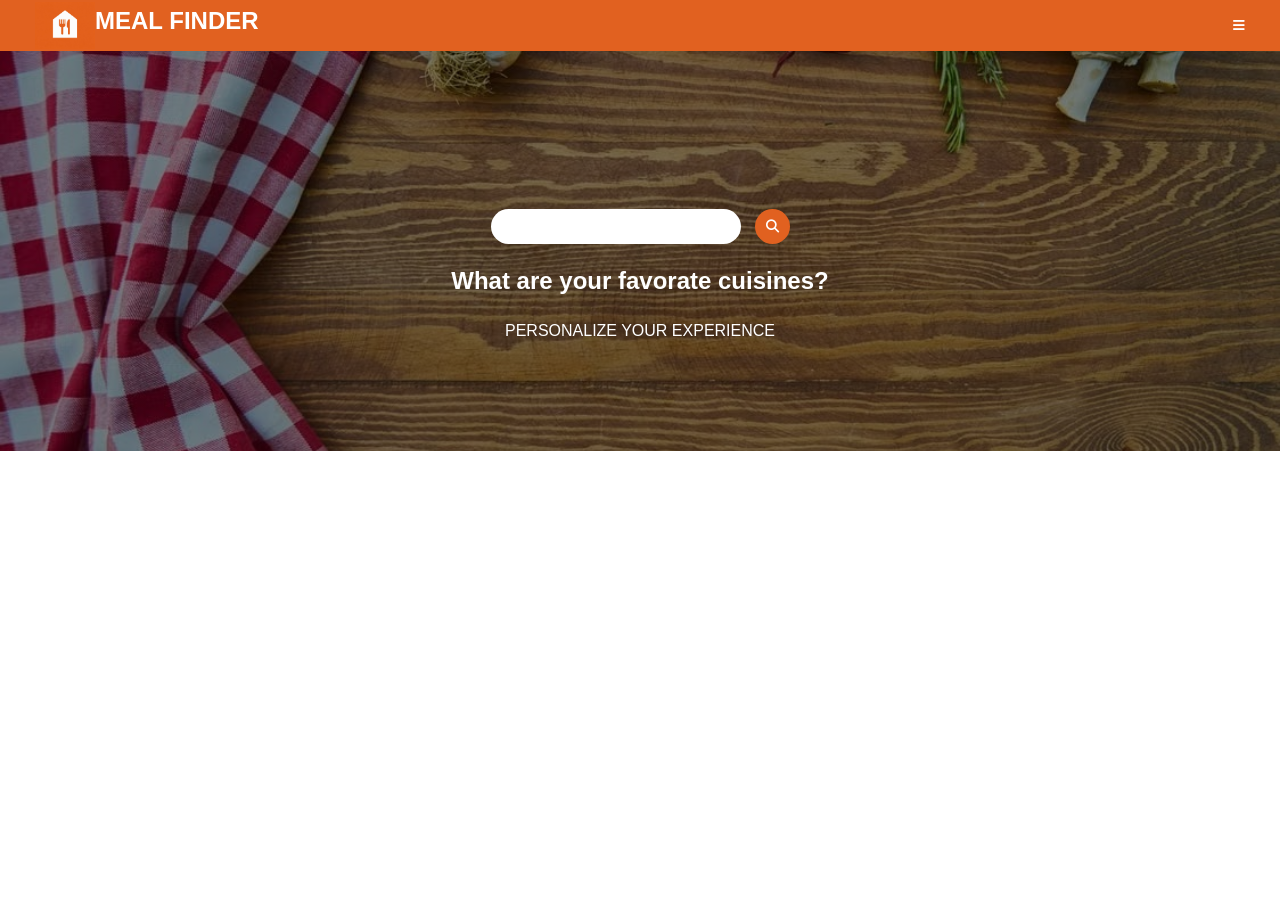
==== index.html @ 9df0d105 "html home page added" ====
<!DOCTYPE html>
<html lang="en">

<head>
    <meta charset="UTF-8">
    <meta name="viewport" content="width=device-width, initial-scale=1.0">
    <title>Document</title>
    <link rel="stylesheet" href="style.css">
    <link rel="stylesheet" href="https://cdnjs.cloudflare.com/ajax/libs/font-awesome/6.5.2/css/all.min.css">

</head>

<body>
    <nav>
        <div>
            <img src="icon.jpeg" alt="">
            <h1>MEAL FINDER</h1>
        </div>
        <div>
            <button><i class="fa-solid fa-bars"></i></button>
        </div>
    </nav>

    <section>
        <div>
            <input type="text">
            <BUtton><i class="fa-solid fa-magnifying-glass"></i></BUtton>
            <h1>What are your favorate cuisines?</h1>
            <p>PERSONALIZE YOUR EXPERIENCE</p>
        </div>
    </section>
</body>

</html>
---- style.css ----
*{
    padding: 0px;
    margin: 0px;
    box-sizing: border-box;

}

/* nav bar */
nav{
    background-color: #E16120;
    display: flex;
    justify-content: space-between;
}
img{
    width: 60px;
}
h1{
    color: white;
    font-family: Arial, Helvetica, sans-serif;
    margin-top: 5px;
}
nav div{
    display: flex;
    padding: 2px 35px;
}
button{
    color: white;
    background-color: #E16120;
    border: none;
}



section{
    background-image:linear-gradient(rgba(0,0,0,0.5),rgba(0,0,0,0.5)), url('banner.jpeg');
    text-align: center;
    height: 400px;
    background-position: center;
    background-size: cover;

}
input{
    width: 250px;
    height: 35px;
    border-radius: 30px;
    border: none;
}
section button{
    background-color: #E16120;
    color: white;
    width: 35px;
    height: 35px;
    border-radius: 100%;
    margin-left: 10px;
}

section div{
    padding: 150px;
    line-height: 50px;
    color: white;
}
section div p{
    /* font-size: 12px; */
    font-weight: lighter;
     font-family: Arial, Helvetica, sans-serif;
}
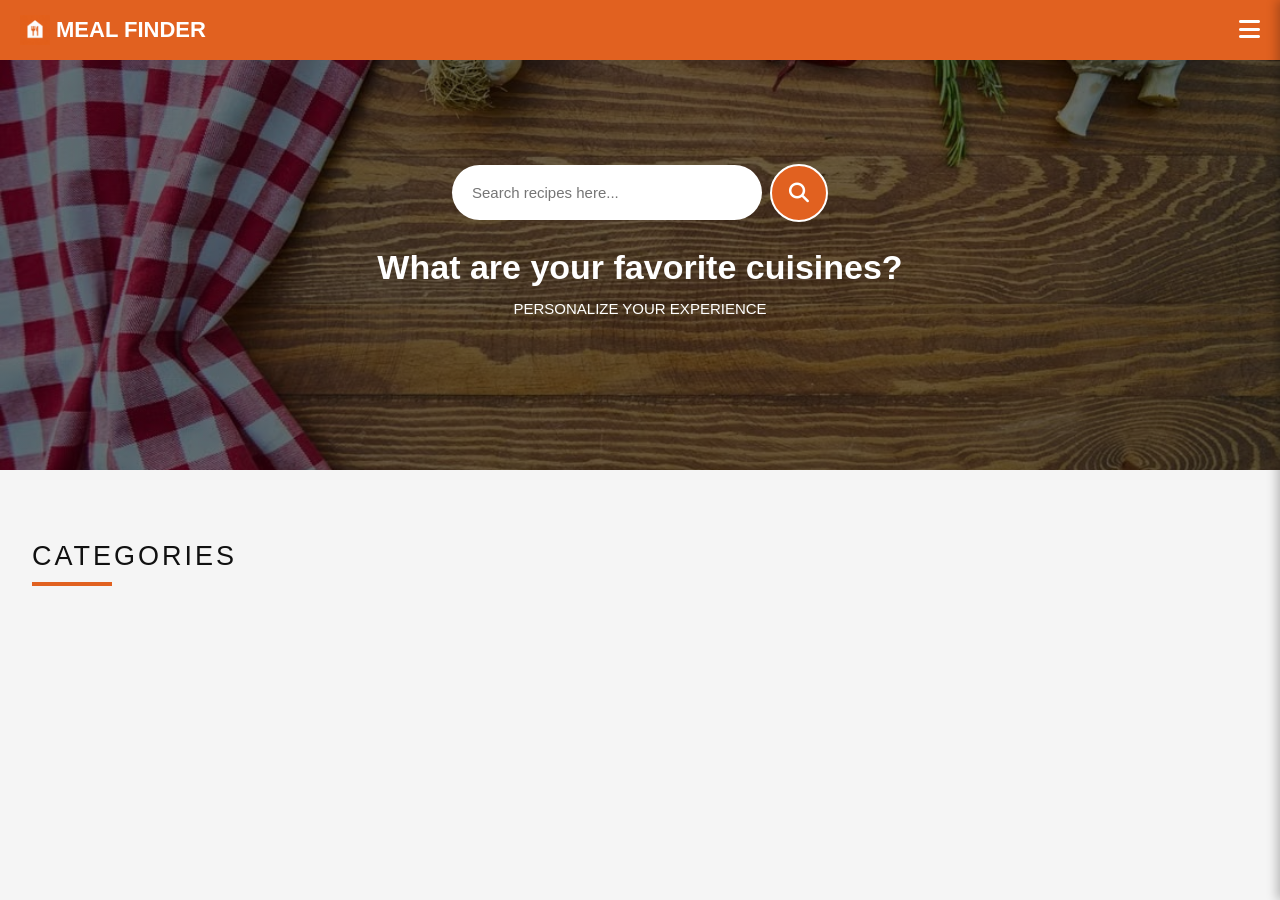
==== commit 3eeec1db: "Hamburger and Categories are added" ====
--- a/index.html
+++ b/index.html
@@ -2,33 +2,163 @@
 <html lang="en">
 
 <head>
+
     <meta charset="UTF-8">
+
     <meta name="viewport" content="width=device-width, initial-scale=1.0">
-    <title>Document</title>
+
+    <title>Meal Finder</title>
+    <link
+        href="https://cdn.jsdelivr.net/npm/bootstrap@5.3.3/dist/css/bootstrap.min.css"
+        rel="stylesheet"
+    >
+    <link
+        rel="stylesheet"
+        href="https://cdnjs.cloudflare.com/ajax/libs/font-awesome/6.5.2/css/all.min.css"
+    >
     <link rel="stylesheet" href="style.css">
-    <link rel="stylesheet" href="https://cdnjs.cloudflare.com/ajax/libs/font-awesome/6.5.2/css/all.min.css">
 
 </head>
 
+
 <body>
+
+
+    <!--  NAVBAR -->
+
     <nav>
-        <div>
-            <img src="icon.jpeg" alt="">
+
+        <div class="logo">
+
+            <img src="icon.jpeg" alt="logo">
+
             <h1>MEAL FINDER</h1>
+
         </div>
-        <div>
-            <button><i class="fa-solid fa-bars"></i></button>
-        </div>
+
+
+        <button id="menuButton">
+
+            <i class="fa-solid fa-bars"></i>
+
+        </button>
+
     </nav>
 
-    <section>
-        <div>
-            <input type="text">
-            <BUtton><i class="fa-solid fa-magnifying-glass"></i></BUtton>
-            <h1>What are your favorate cuisines?</h1>
-            <p>PERSONALIZE YOUR EXPERIENCE</p>
+
+
+    <!--  SIDE MENU  -->
+
+    <div id="sideMenu">
+
+
+        <div class="menu-header">
+
+            <button id="closeButton">
+
+                <i class="fa-solid fa-circle-xmark"></i>
+
+            </button>
+
         </div>
+
+
+        <div id="categoryList">
+
+            <!-- API categories will come here -->
+
+        </div>
+
+
+    </div>
+
+
+
+    <!--  HERO  -->
+
+    <section class="hero">
+
+
+        <div class="hero-content">
+
+
+            <div class="search-box">
+
+                <input
+                    type="text"
+                    id="searchInput"
+                    placeholder="Search recipes here..."
+                >
+
+
+                <button id="searchButton">
+
+                    <i class="fa-solid fa-magnifying-glass"></i>
+
+                </button>
+
+            </div>
+
+
+            <h2>
+                What are your favorite cuisines?
+            </h2>
+
+
+            <p>
+                PERSONALIZE YOUR EXPERIENCE
+            </p>
+
+
+        </div>
+
+
     </section>
+
+
+
+    <!--  CATEGORIES  -->
+
+    <section class="categories">
+
+
+        <div class="container-fluid">
+
+
+            <h2>CATEGORIES</h2>
+
+            <div class="orange-line"></div>
+
+
+            <!-- Cards generated using JavaScript -->
+
+            <div
+                class="row"
+                id="categoryCards"
+            >
+
+            </div>
+
+
+        </div>
+
+
+    </section>
+
+
+
+    <!-- Bootstrap JS -->
+
+    <script
+        src="https://cdn.jsdelivr.net/npm/bootstrap@5.3.3/dist/js/bootstrap.bundle.min.js">
+    </script>
+
+
+    <!-- JavaScript -->
+
+    <script src="script.js"></script>
+
+
 </body>
 
 </html>
--- a/style.css
+++ b/style.css
@@ -1,67 +1,426 @@
-*{
-    padding: 0px;
-    margin: 0px;
+/*  GENERAL  */
+
+* {
+
+    margin: 0;
+
+    padding: 0;
+
     box-sizing: border-box;
 
 }
 
-/* nav bar */
-nav{
+
+body {
+
+    font-family: Arial, Helvetica, sans-serif;
+
+    background-color: #f5f5f5;
+
+}
+
+
+
+/*  NAVBAR  */
+
+nav {
+
+    height: 60px;
+
     background-color: #E16120;
+
     display: flex;
+
     justify-content: space-between;
-}
-img{
-    width: 60px;
-}
-h1{
-    color: white;
-    font-family: Arial, Helvetica, sans-serif;
-    margin-top: 5px;
-}
-nav div{
+
+    align-items: center;
+
+    padding: 0 20px;
+
+}
+
+
+.logo {
+
     display: flex;
-    padding: 2px 35px;
-}
-button{
-    color: white;
+
+    align-items: center;
+
+}
+
+
+.logo img {
+
+    width: 30px;
+
+    height: 30px;
+
+    object-fit: cover;
+
+    margin-right: 6px;
+
+}
+
+
+.logo h1 {
+
+    color: white;
+
+    font-size: 22px;
+
+    margin: 0;
+
+    font-weight: bold;
+
+}
+
+
+#menuButton {
+
+    border: none;
+
+    background-color: transparent;
+
+    color: white;
+
+    font-size: 24px;
+
+    cursor: pointer;
+
+}
+
+
+
+/*  SIDE MENU  */
+
+#sideMenu {
+
+    position: fixed;
+
+    top: 0;
+
+    right: -290px;
+
+    width: 290px;
+
+    height: 100vh;
+
+    background-color: white;
+
+    z-index: 9999;
+
+    box-shadow: -3px 0 10px rgba(0, 0, 0, 0.25);
+
+    transition: right 0.3s ease;
+
+    overflow-y: auto;
+
+}
+
+
+
+/* OPEN MENU */
+
+#sideMenu.active {
+
+    right: 0;
+
+}
+
+
+
+/*  MENU HEADER  */
+
+.menu-header {
+
+    height: 60px;
+
+    display: flex;
+
+    justify-content: flex-end;
+
+    align-items: center;
+
+    padding-right: 15px;
+
+}
+
+
+#closeButton {
+
+    border: none;
+
+    background: none;
+
+    color: #E16120;
+
+    font-size: 20px;
+
+    cursor: pointer;
+
+}
+
+
+
+/*  CATEGORY MENU  */
+
+.category-item {
+
+    height: 39px;
+
+    padding: 10px 20px;
+
+    border-bottom: 1px solid #eeeeee;
+
+    color: #444;
+
+    font-size: 14px;
+
+    cursor: pointer;
+
+}
+
+
+.category-item:hover {
+
+    color: #E16120;
+
+    background-color: #f7f7f7;
+
+}
+
+
+
+/* HERO  */
+
+.hero {
+
+    height: 410px;
+
+    background-image:
+
+        linear-gradient(
+            rgba(0, 0, 0, 0.55),
+            rgba(0, 0, 0, 0.55)
+        ),
+
+        url("banner.jpeg");
+
+    background-size: cover;
+
+    background-position: center;
+
+    display: flex;
+
+    justify-content: center;
+
+    align-items: center;
+
+    text-align: center;
+
+}
+
+
+.hero-content {
+
+    width: 100%;
+
+    margin-top: -30px;
+
+}
+
+
+
+/*  SEARCH */
+
+.search-box {
+
+    display: flex;
+
+    justify-content: center;
+
+    align-items: center;
+
+    gap: 8px;
+
+}
+
+
+#searchInput {
+
+    width: 310px;
+
+    height: 55px;
+
+    border: none;
+
+    outline: none;
+
+    border-radius: 30px;
+
+    padding: 0 20px;
+
+    font-size: 15px;
+
+}
+
+
+#searchButton {
+
+    width: 58px;
+
+    height: 58px;
+
+    border-radius: 50%;
+
+    border: 2px solid white;
+
     background-color: #E16120;
-    border: none;
-}
-
-
-
-section{
-    background-image:linear-gradient(rgba(0,0,0,0.5),rgba(0,0,0,0.5)), url('banner.jpeg');
-    text-align: center;
-    height: 400px;
-    background-position: center;
-    background-size: cover;
-
-}
-input{
-    width: 250px;
-    height: 35px;
-    border-radius: 30px;
-    border: none;
-}
-section button{
+
+    color: white;
+
+    font-size: 20px;
+
+    cursor: pointer;
+
+}
+
+
+#searchButton:hover {
+
+    background-color: #c84d10;
+
+}
+
+
+
+/*  HERO TEXT  */
+
+.hero-content h2 {
+
+    color: white;
+
+    font-size: 34px;
+
+    margin-top: 25px;
+
+    margin-bottom: 10px;
+
+    font-weight: bold;
+
+}
+
+
+.hero-content p {
+
+    color: white;
+
+    font-size: 15px;
+
+}
+
+
+
+/*  CATEGORIES  */
+
+.categories {
+
+    padding: 70px 20px;
+
+    background-color: #f5f5f5;
+
+}
+
+
+.categories h2 {
+
+    color: #111;
+
+    font-size: 27px;
+
+    letter-spacing: 3px;
+
+    margin-bottom: 10px;
+
+}
+
+
+.orange-line {
+
+    width: 80px;
+
+    height: 4px;
+
     background-color: #E16120;
-    color: white;
-    width: 35px;
-    height: 35px;
-    border-radius: 100%;
-    margin-left: 10px;
-}
-
-section div{
-    padding: 150px;
-    line-height: 50px;
-    color: white;
-}
-section div p{
-    /* font-size: 12px; */
-    font-weight: lighter;
-     font-family: Arial, Helvetica, sans-serif;
-}
-
+
+    margin-bottom: 25px;
+
+}
+
+
+
+/*  CATEGORY CARD  */
+
+.category-card {
+
+    background-color: white;
+
+    position: relative;
+
+    border: 1px solid #eeeeee;
+
+    overflow: hidden;
+
+    cursor: pointer;
+
+    transition: 0.2s;
+
+}
+
+
+.category-card:hover {
+
+    transform: translateY(-3px);
+
+    box-shadow: 0 3px 10px rgba(0, 0, 0, 0.15);
+
+}
+
+
+.category-card img {
+
+    width: 100%;
+
+    height: 150px;
+
+    object-fit: contain;
+
+    display: block;
+
+}
+
+
+/* ORANGE CATEGORY LABEL */
+
+.category-name {
+
+    position: absolute;
+
+    top: 6px;
+
+    right: 5px;
+
+    background-color: #E16120;
+
+    color: white;
+
+    font-size: 10px;
+
+    padding: 3px 6px;
+
+    font-weight: bold;
+
+}
+
+
+
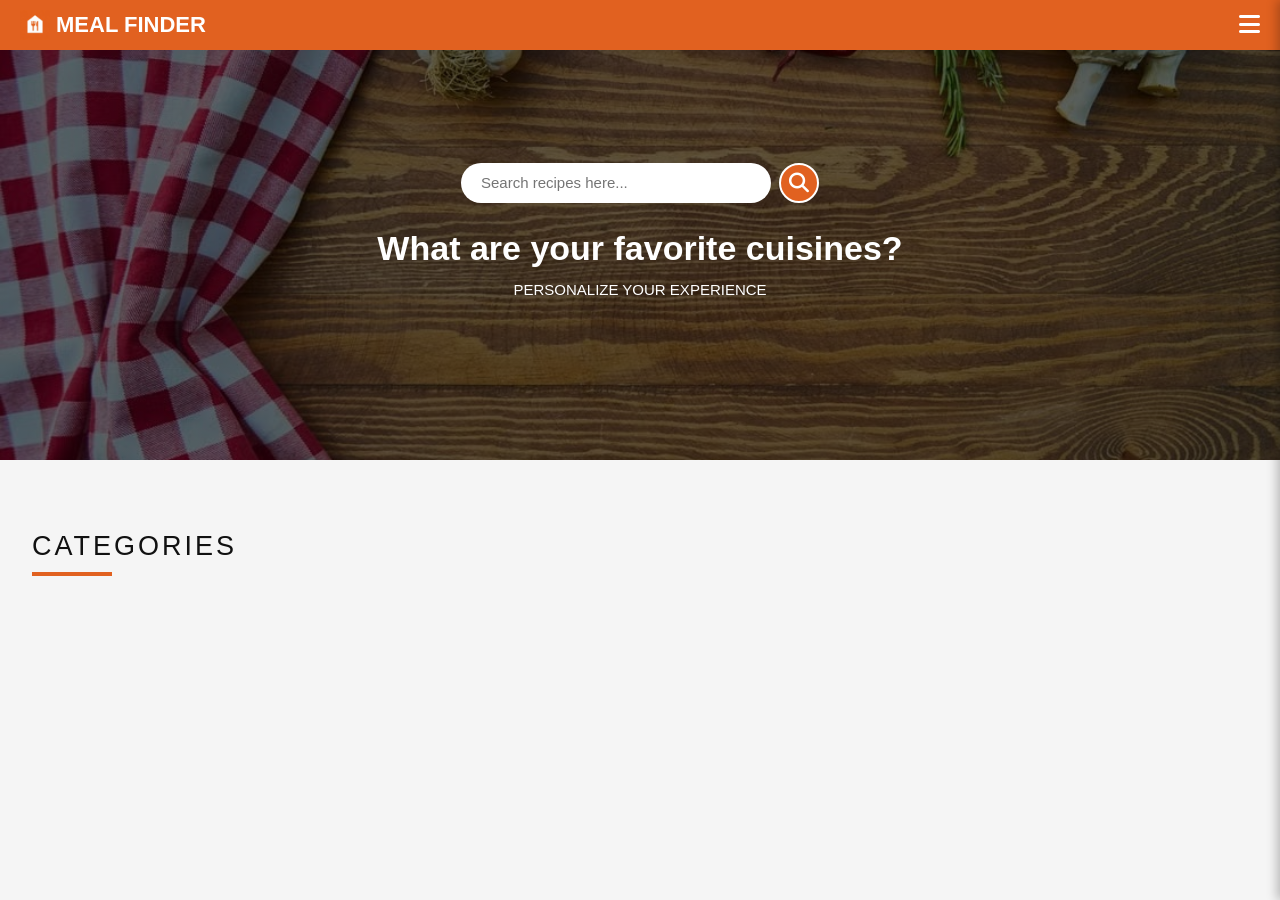
==== commit 67e7cc21: "Related Meals are showing based on category names" ====
--- a/index.html
+++ b/index.html
@@ -2,20 +2,11 @@
 <html lang="en">
 
 <head>
-
     <meta charset="UTF-8">
-
     <meta name="viewport" content="width=device-width, initial-scale=1.0">
-
     <title>Meal Finder</title>
-    <link
-        href="https://cdn.jsdelivr.net/npm/bootstrap@5.3.3/dist/css/bootstrap.min.css"
-        rel="stylesheet"
-    >
-    <link
-        rel="stylesheet"
-        href="https://cdnjs.cloudflare.com/ajax/libs/font-awesome/6.5.2/css/all.min.css"
-    >
+    <link href="https://cdn.jsdelivr.net/npm/bootstrap@5.3.3/dist/css/bootstrap.min.css" rel="stylesheet">
+    <link rel="stylesheet" href="https://cdnjs.cloudflare.com/ajax/libs/font-awesome/6.5.2/css/all.min.css">
     <link rel="stylesheet" href="style.css">
 
 </head>
@@ -27,20 +18,14 @@
     <!--  NAVBAR -->
 
     <nav>
-
         <div class="logo">
-
             <img src="icon.jpeg" alt="logo">
-
             <h1>MEAL FINDER</h1>
-
         </div>
 
 
         <button id="menuButton">
-
             <i class="fa-solid fa-bars"></i>
-
         </button>
 
     </nav>
@@ -51,15 +36,10 @@
 
     <div id="sideMenu">
 
-
         <div class="menu-header">
-
             <button id="closeButton">
-
                 <i class="fa-solid fa-circle-xmark"></i>
-
             </button>
-
         </div>
 
 
@@ -81,70 +61,54 @@
 
         <div class="hero-content">
 
-
             <div class="search-box">
-
-                <input
-                    type="text"
-                    id="searchInput"
-                    placeholder="Search recipes here..."
-                >
-
-
+                <input type="text" id="searchInput" placeholder="Search recipes here...">
                 <button id="searchButton">
-
                     <i class="fa-solid fa-magnifying-glass"></i>
-
                 </button>
-
             </div>
-
 
             <h2>
                 What are your favorite cuisines?
             </h2>
 
-
             <p>
                 PERSONALIZE YOUR EXPERIENCE
             </p>
 
-
         </div>
-
 
     </section>
 
 
 
-    <!--  CATEGORIES  -->
+    <!--  SEARCH RESULTS  -->
 
-    <section class="categories">
+<section class="meals" id="mealsSection">
+
+    <div class="container-fluid">
+        <h2 id="searchTitle">MEALS</h2>
+        <div class="orange-line"></div>
+        <div class="row" id="mealCards"></div>
+    </div>
+
+</section>
 
 
-        <div class="container-fluid">
 
+<!--  CATEGORIES  -->
 
-            <h2>CATEGORIES</h2>
+<section class="categories">
 
-            <div class="orange-line"></div>
-
-
-            <!-- Cards generated using JavaScript -->
-
-            <div
-                class="row"
-                id="categoryCards"
-            >
-
-            </div>
-
+    <div class="container-fluid">
+        <h2>CATEGORIES</h2>
+        <div class="orange-line"></div>
+        <div class="row" id="categoryCards">
 
         </div>
+    </div>
 
-
-    </section>
-
+</section>
 
 
     <!-- Bootstrap JS -->
--- a/style.css
+++ b/style.css
@@ -25,402 +25,548 @@
 
 nav {
 
+    height: 50px;
+
+    background-color: #E16120;
+
+    display: flex;
+
+    justify-content: space-between;
+
+    align-items: center;
+
+    padding: 0 20px;
+
+}
+
+
+.logo {
+
+    display: flex;
+
+    align-items: center;
+
+}
+
+
+.logo img {
+
+    width: 30px;
+
+    height: 30px;
+
+    object-fit: cover;
+
+    margin-right: 6px;
+
+}
+
+
+.logo h1 {
+
+    color: white;
+
+    font-size: 22px;
+
+    margin: 0;
+
+    font-weight: bold;
+
+}
+
+
+#menuButton {
+
+    border: none;
+
+    background-color: transparent;
+
+    color: white;
+
+    font-size: 24px;
+
+    cursor: pointer;
+
+}
+
+
+
+/*  SIDE MENU  */
+
+#sideMenu {
+
+    position: fixed;
+
+    top: 0;
+
+    right: -290px;
+
+    width: 290px;
+
+    height: 100vh;
+
+    background-color: white;
+
+    z-index: 9999;
+
+    box-shadow: -3px 0 10px rgba(0, 0, 0, 0.25);
+
+    transition: right 0.3s ease;
+
+    overflow-y: auto;
+
+}
+
+
+
+/* OPEN MENU */
+
+#sideMenu.active {
+
+    right: 0;
+
+}
+
+
+
+/*  MENU HEADER  */
+
+.menu-header {
+
     height: 60px;
 
+    display: flex;
+
+    justify-content: flex-end;
+
+    align-items: center;
+
+    padding-right: 15px;
+
+}
+
+
+#closeButton {
+
+    border: none;
+
+    background: none;
+
+    color: #E16120;
+
+    font-size: 20px;
+
+    cursor: pointer;
+
+}
+
+
+
+/*  CATEGORY MENU  */
+
+.category-item {
+
+    height: 39px;
+
+    padding: 10px 20px;
+
+    border-bottom: 1px solid #eeeeee;
+
+    color: #444;
+
+    font-size: 14px;
+
+    cursor: pointer;
+
+}
+
+.category-item a{
+    text-decoration: none;
+}
+
+
+.category-item a:hover {
+
+    color: #E16120;
+
+    background-color: #f7f7f7;
+}
+
+
+
+/* HERO  */
+
+.hero {
+
+    height: 410px;
+
+    background-image:
+
+        linear-gradient(
+            rgba(0, 0, 0, 0.6),
+            rgba(0, 0, 0, 0.6)
+        ),
+
+        url("banner.jpeg");
+
+    background-size: cover;
+
+    background-position: center;
+
+    display: flex;
+
+    justify-content: center;
+
+    align-items: center;
+
+    text-align: center;
+
+}
+
+
+.hero-content {
+
+    width: 100%;
+
+    margin-top: -30px;
+
+}
+
+
+
+/*  SEARCH */
+
+.search-box {
+
+    display: flex;
+
+    justify-content: center;
+
+    align-items: center;
+
+    gap: 8px;
+
+}
+
+
+#searchInput {
+
+    width: 310px;
+
+    height: 40px;
+
+    border: none;
+
+    outline: none;
+
+    border-radius: 30px;
+
+    padding: 0 20px;
+
+    font-size: 15px;
+
+}
+
+
+#searchButton {
+
+    width: 40px;
+
+    height: 40px;
+
+    border-radius: 50%;
+
+    border: 2px solid white;
+
     background-color: #E16120;
 
-    display: flex;
-
-    justify-content: space-between;
-
-    align-items: center;
-
-    padding: 0 20px;
-
-}
-
-
-.logo {
-
-    display: flex;
-
-    align-items: center;
-
-}
-
-
-.logo img {
-
-    width: 30px;
-
-    height: 30px;
-
+    color: white;
+
+    font-size: 20px;
+
+    cursor: pointer;
+
+}
+
+
+#searchButton:hover {
+
+    background-color: #c84d10;
+
+}
+
+
+
+/*  HERO TEXT  */
+
+.hero-content h2 {
+
+    color: white;
+
+    font-size: 34px;
+
+    margin-top: 25px;
+
+    margin-bottom: 10px;
+
+    font-weight: bold;
+
+}
+
+
+.hero-content p {
+
+    color: white;
+
+    font-size: 15px;
+
+}
+
+
+
+/*  CATEGORIES  */
+
+.categories {
+
+    padding: 70px 20px;
+
+    background-color: #f5f5f5;
+
+}
+
+
+.categories h2 {
+
+    color: #111;
+
+    font-size: 27px;
+
+    letter-spacing: 3px;
+
+    margin-bottom: 10px;
+
+}
+
+
+.orange-line {
+
+    width: 80px;
+
+    height: 4px;
+
+    background-color: #E16120;
+
+    margin-bottom: 25px;
+
+}
+
+
+
+/*  CATEGORY CARD  */
+
+.category-card {
+
+    background-color: white;
+
+    position: relative;
+
+    border: 1px solid #eeeeee;
+
+    overflow: hidden;
+
+    cursor: pointer;
+
+    transition: 0.2s;
+
+}
+
+
+.category-card:hover {
+
+    transform: translateY(-3px);
+
+    box-shadow: 0 3px 10px rgba(0, 0, 0, 0.15);
+
+}
+
+
+.category-card img {
+
+    width: 100%;
+
+    height: 150px;
+
+    object-fit: contain;
+
+    display: block;
+
+}
+
+
+/* ORANGE CATEGORY LABEL */
+
+.category-name {
+
+    position: absolute;
+
+    top: 6px;
+
+    right: 5px;
+
+    background-color: #E16120;
+
+    color: white;
+
+    font-size: 10px;
+
+    padding: 3px 6px;
+
+    font-weight: bold;
+
+}
+
+/*  MEALS  */
+
+.meals {
+    display: none;
+    padding: 30px 10px;
+    background-color: white;
+}
+
+.meals.show {
+    display: block;
+}
+
+.meals h2 {
+    color: #111;
+    font-size: 14px;
+    letter-spacing: 2px;
+    margin-bottom: 5px;
+}
+
+
+/*  MEAL CARD  */
+
+.meal-card {
+    background-color: white;
+    border: 1px solid #eeeeee;
+    overflow: hidden;
+    cursor: pointer;
+    position: relative;
+    height: 100%;
+}
+#mealCards{
+    display: grid;
+    grid-template-columns: repeat(5,1fr);
+}
+.mealAll{
+    margin:5px ;
+}
+
+#searchTitle{
+    font-size: 30px;
+}
+.meal-card img {
+    width: 100%;
+    height: 130px;
     object-fit: cover;
-
-    margin-right: 6px;
-
-}
-
-
-.logo h1 {
-
-    color: white;
-
-    font-size: 22px;
-
+    display: block;
+}
+
+.meal-info {
+    padding: 6px 8px 8px;
+}
+
+.meal-info h3 {
+    font-size: 13px;
+    margin: 3px 0;
+    color: #222;
+    font-weight: bold;
+}
+
+.meal-info p {
+    font-size: 10px;
+    color: #777;
     margin: 0;
-
+}
+
+.meal-category {
+    position: absolute;
+    top: 6px;
+    right: 5px;
+    background-color:white;
+    color: #E16120;
+    font-size: 7px;
+    padding: 2px 5px;
     font-weight: bold;
-
-}
-
-
-#menuButton {
-
-    border: none;
-
-    background-color: transparent;
-
-    color: white;
-
-    font-size: 24px;
-
-    cursor: pointer;
-
-}
-
-
-
-/*  SIDE MENU  */
-
-#sideMenu {
-
-    position: fixed;
-
-    top: 0;
-
-    right: -290px;
-
-    width: 290px;
-
-    height: 100vh;
-
+    border-radius: 10px;
+    font-size: 10px;
+}
+
+
+
+
+
+/* descpage PAGE */
+
+.category-section {
+    padding: 50px 20px;
+    background-color: #f5f5f5;
+}
+
+.category-section h2 {
+    color: #111;
+    font-size: 30px;
+    letter-spacing: 2px;
+    margin-bottom: 10px;
+}
+
+#categoryDescription {
+    font-size: 15px;
+    line-height: 1.7;
+    color: #555;
+    margin-bottom: 30px;
+}
+
+
+/* CATEGORY PAGE MEAL CARDS */
+
+.category-section #mealCards {
+    display: grid;
+    grid-template-columns: repeat(5, 1fr);
+    gap: 15px;
+}
+
+.category-section #mealCards > div {
+    width: 100%;
+}
+
+.category-section .meal-card {
     background-color: white;
-
-    z-index: 9999;
-
-    box-shadow: -3px 0 10px rgba(0, 0, 0, 0.25);
-
-    transition: right 0.3s ease;
-
-    overflow-y: auto;
-
-}
-
-
-
-/* OPEN MENU */
-
-#sideMenu.active {
-
-    right: 0;
-
-}
-
-
-
-/*  MENU HEADER  */
-
-.menu-header {
-
-    height: 60px;
-
-    display: flex;
-
-    justify-content: flex-end;
-
-    align-items: center;
-
-    padding-right: 15px;
-
-}
-
-
-#closeButton {
-
-    border: none;
-
-    background: none;
-
-    color: #E16120;
-
-    font-size: 20px;
-
-    cursor: pointer;
-
-}
-
-
-
-/*  CATEGORY MENU  */
-
-.category-item {
-
-    height: 39px;
-
-    padding: 10px 20px;
-
-    border-bottom: 1px solid #eeeeee;
-
-    color: #444;
-
+    border: 1px solid #eeeeee;
+    overflow: hidden;
+}
+
+.category-section .meal-card img {
+    width: 100%;
+    height: 150px;
+    object-fit: cover;
+}
+
+.category-section .card-body {
+    padding: 10px;
+}
+
+.category-section .card-title {
     font-size: 14px;
-
-    cursor: pointer;
-
-}
-
-
-.category-item:hover {
-
-    color: #E16120;
-
-    background-color: #f7f7f7;
-
-}
-
-
-
-/* HERO  */
-
-.hero {
-
-    height: 410px;
-
-    background-image:
-
-        linear-gradient(
-            rgba(0, 0, 0, 0.55),
-            rgba(0, 0, 0, 0.55)
-        ),
-
-        url("banner.jpeg");
-
-    background-size: cover;
-
-    background-position: center;
-
-    display: flex;
-
-    justify-content: center;
-
-    align-items: center;
-
-    text-align: center;
-
-}
-
-
-.hero-content {
-
-    width: 100%;
-
-    margin-top: -30px;
-
-}
-
-
-
-/*  SEARCH */
-
-.search-box {
-
-    display: flex;
-
-    justify-content: center;
-
-    align-items: center;
-
-    gap: 8px;
-
-}
-
-
-#searchInput {
-
-    width: 310px;
-
-    height: 55px;
-
-    border: none;
-
-    outline: none;
-
-    border-radius: 30px;
-
-    padding: 0 20px;
-
-    font-size: 15px;
-
-}
-
-
-#searchButton {
-
-    width: 58px;
-
-    height: 58px;
-
-    border-radius: 50%;
-
-    border: 2px solid white;
-
-    background-color: #E16120;
-
-    color: white;
-
-    font-size: 20px;
-
-    cursor: pointer;
-
-}
-
-
-#searchButton:hover {
-
-    background-color: #c84d10;
-
-}
-
-
-
-/*  HERO TEXT  */
-
-.hero-content h2 {
-
-    color: white;
-
-    font-size: 34px;
-
-    margin-top: 25px;
-
-    margin-bottom: 10px;
-
     font-weight: bold;
-
-}
-
-
-.hero-content p {
-
-    color: white;
-
-    font-size: 15px;
-
-}
-
-
-
-/*  CATEGORIES  */
-
-.categories {
-
-    padding: 70px 20px;
-
-    background-color: #f5f5f5;
-
-}
-
-
-.categories h2 {
-
-    color: #111;
-
-    font-size: 27px;
-
-    letter-spacing: 3px;
-
-    margin-bottom: 10px;
-
-}
-
-
-.orange-line {
-
-    width: 80px;
-
-    height: 4px;
-
-    background-color: #E16120;
-
-    margin-bottom: 25px;
-
-}
-
-
-
-/*  CATEGORY CARD  */
-
-.category-card {
-
-    background-color: white;
-
-    position: relative;
-
-    border: 1px solid #eeeeee;
-
-    overflow: hidden;
-
-    cursor: pointer;
-
-    transition: 0.2s;
-
-}
-
-
-.category-card:hover {
-
-    transform: translateY(-3px);
-
-    box-shadow: 0 3px 10px rgba(0, 0, 0, 0.15);
-
-}
-
-
-.category-card img {
-
-    width: 100%;
-
-    height: 150px;
-
-    object-fit: contain;
-
-    display: block;
-
-}
-
-
-/* ORANGE CATEGORY LABEL */
-
-.category-name {
-
-    position: absolute;
-
-    top: 6px;
-
-    right: 5px;
-
-    background-color: #E16120;
-
-    color: white;
-
-    font-size: 10px;
-
-    padding: 3px 6px;
-
-    font-weight: bold;
-
-}
-
-
-
+    margin: 0;
+}
+
+
+
+
+
+
+
+
